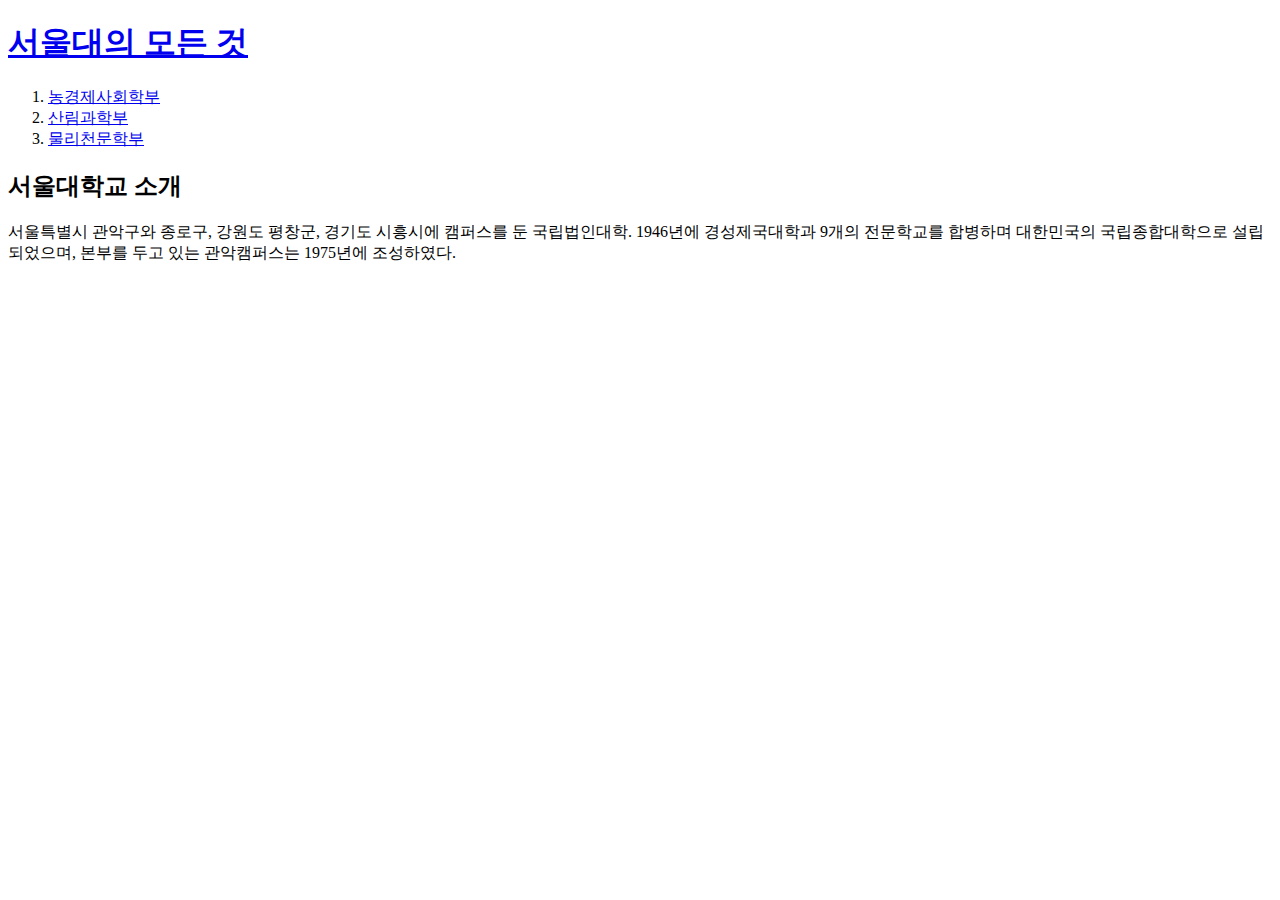
==== index.html @ 6fc12d6d "Rename ref.html to index.html" ====
<!doctype html>
<html>
  <head>
    <title>서울대학교 학과 소개 - 반갑습니다!</title>
    <meta charset="utf-8">
  </head>

  <body>
      <h1><a href="index.html">서울대의 모든 것</a></h1>
      <ol>
        <li><a href="1.html">농경제사회학부</a></li>
        <li><a href="2.html">산림과학부</a></li>
        <li><a href="3.html">물리천문학부</a></li>
      </ol>
      <h2>서울대학교 소개</h2>
      <p>
        서울특별시 관악구와 종로구, 강원도 평창군, 경기도 시흥시에 캠퍼스를 둔
        국립법인대학. 1946년에 경성제국대학과 9개의 전문학교를 합병하며 대한민국의
        국립종합대학으로 설립되었으며, 본부를 두고 있는 관악캠퍼스는 1975년에 조성하였다.
      </p>
  </body>
</html>
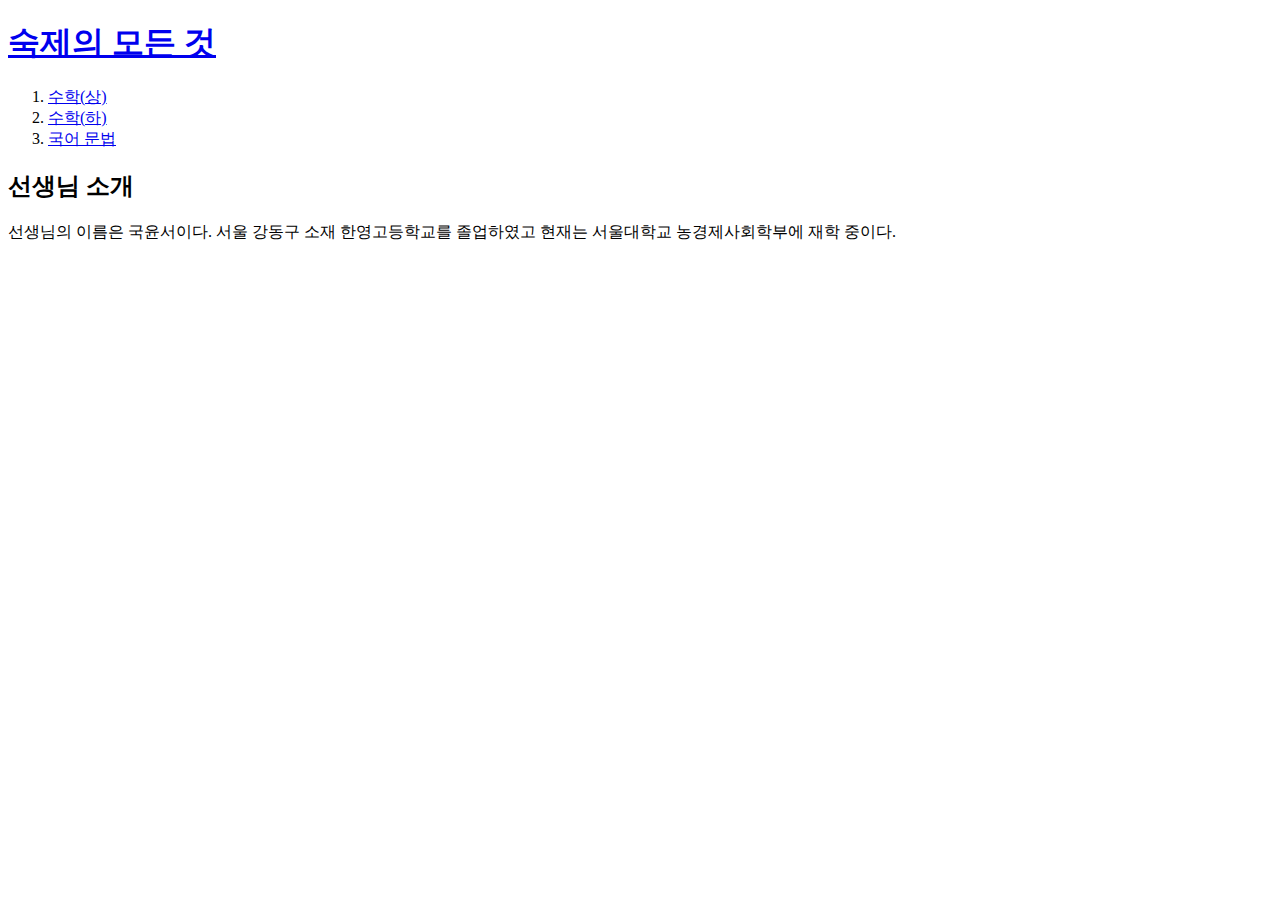
==== commit 04ca90c2: "Add files via upload" ====
--- a/index.html
+++ b/index.html
@@ -1,22 +1,26 @@
 <!doctype html>
 <html>
   <head>
-    <title>서울대학교 학과 소개 - 반갑습니다!</title>
+    <title>국윤비 학생 - 반갑습니다!</title>
     <meta charset="utf-8">
+    <link rel="stylesheet" href="style.css">
   </head>
 
   <body>
-      <h1><a href="index.html">서울대의 모든 것</a></h1>
-      <ol>
-        <li><a href="1.html">농경제사회학부</a></li>
-        <li><a href="2.html">산림과학부</a></li>
-        <li><a href="3.html">물리천문학부</a></li>
-      </ol>
-      <h2>서울대학교 소개</h2>
-      <p>
-        서울특별시 관악구와 종로구, 강원도 평창군, 경기도 시흥시에 캠퍼스를 둔
-        국립법인대학. 1946년에 경성제국대학과 9개의 전문학교를 합병하며 대한민국의
-        국립종합대학으로 설립되었으며, 본부를 두고 있는 관악캠퍼스는 1975년에 조성하였다.
-      </p>
+      <h1><a href="index.html">숙제의 모든 것</a></h1>
+      <div id="grid">
+          <ol>
+            <li><a href="1.html">수학(상)</a></li>
+            <li><a href="2.html">수학(하)</a></li>
+            <li><a href="3.html">국어 문법</a></li>
+          </ol>
+          <div id="article">
+              <h2>선생님 소개</h2>
+              <p>
+                선생님의 이름은 국윤서이다. 서울 강동구 소재 한영고등학교를 졸업하였고
+                현재는 서울대학교 농경제사회학부에 재학 중이다.
+              </p>
+          </div>
+      </div>
   </body>
 </html>
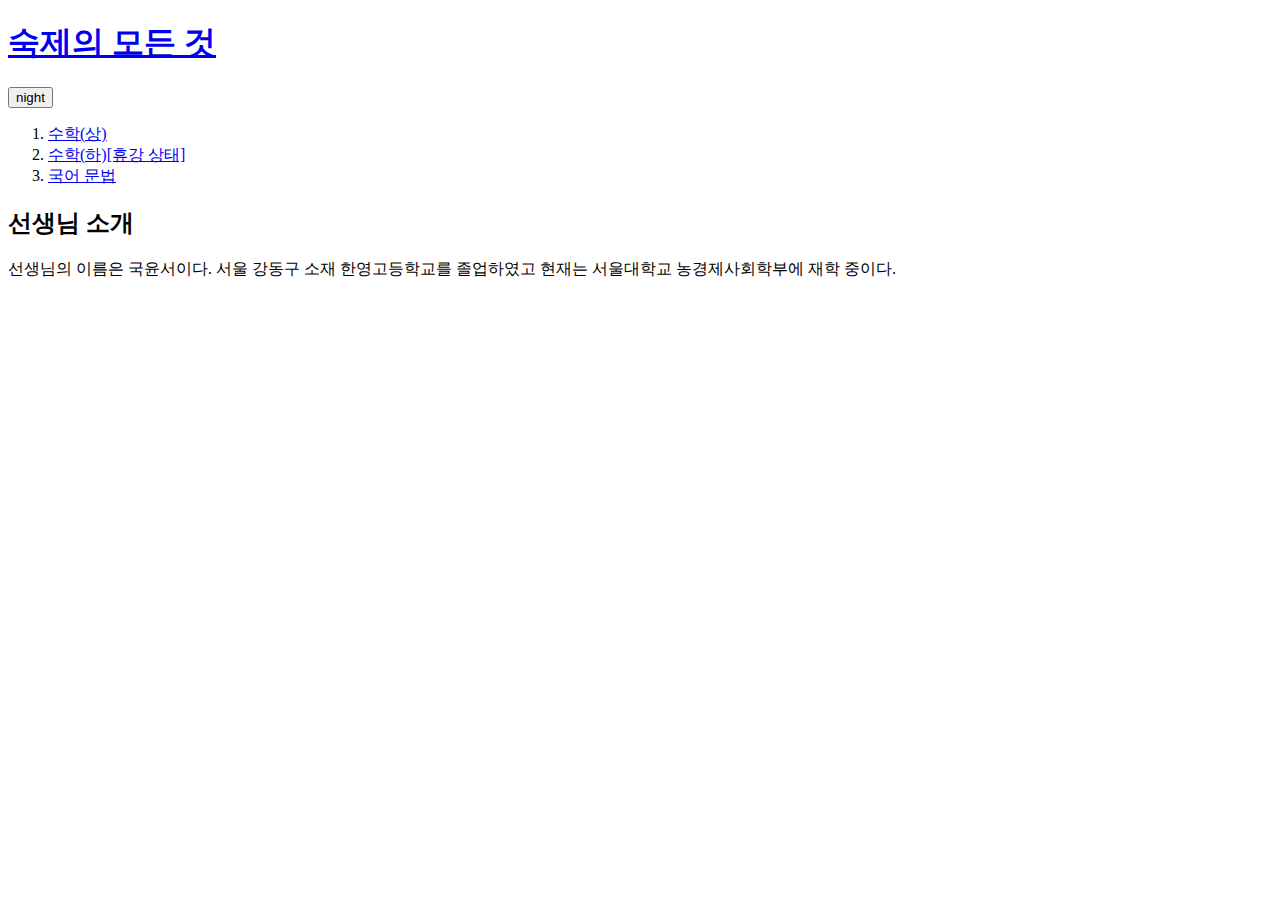
==== commit 56d29755: "21.3.5 version" ====
--- a/index.html
+++ b/index.html
@@ -4,14 +4,19 @@
     <title>국윤비 학생 - 반갑습니다!</title>
     <meta charset="utf-8">
     <link rel="stylesheet" href="style.css">
+    <script src="https://ajax.googleapis.com/ajax/libs/jquery/3.5.1/jquery.min.js"></script>
+    <script src="color.js"></script>
   </head>
 
   <body>
       <h1><a href="index.html">숙제의 모든 것</a></h1>
+      <input type="button" value="night" onclick="
+      nightDayHandler(this);
+      ">
       <div id="grid">
           <ol>
             <li><a href="1.html">수학(상)</a></li>
-            <li><a href="2.html">수학(하)</a></li>
+            <li><a href="2.html">수학(하)[휴강 상태]</a></li>
             <li><a href="3.html">국어 문법</a></li>
           </ol>
           <div id="article">
